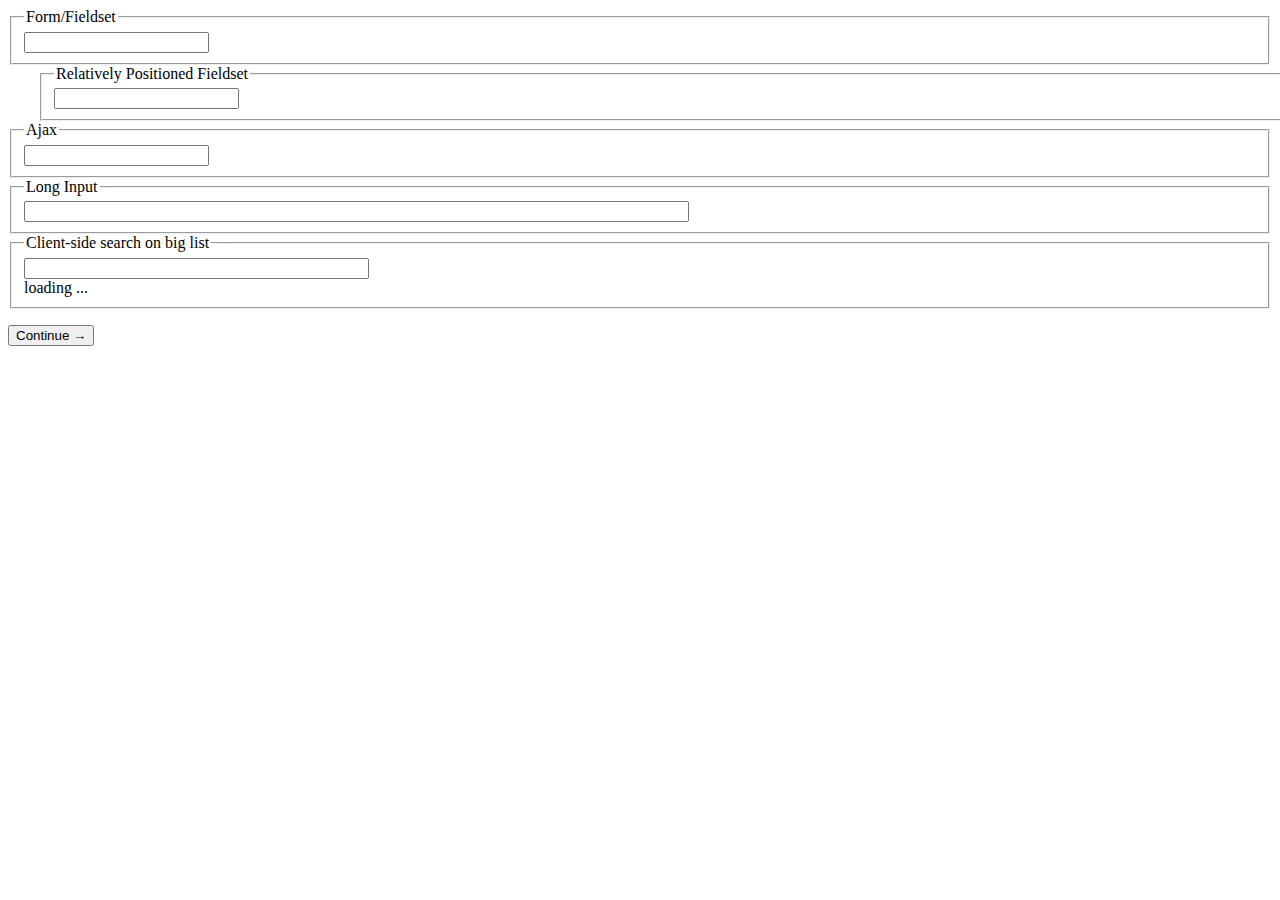
==== tests/index.html @ efa95d00 "moving tests up a level, added resources" ====
<!DOCTYPE html PUBLIC "-//W3C//DTD HTML 4.01//EN"
   "http://www.w3.org/TR/html4/strict.dtd">

<html lang="en">
<head>
	<meta http-equiv="Content-Type" content="text/html; charset=utf-8">
	<title>To: Field Tests</title>
	<script type="text/javascript" charset="utf-8" src="jquery-1.3.2.js"></script>
	<script type="text/javascript" charset="utf-8" src="../jquery.tofield.js"></script>
	<script type="text/javascript" charset="utf-8">
		jQuery(document).ready(function() {
			jQuery('input[name=test-1]').toField({
				idleDelay:500,
				contacts: function() { return [
					{ name: 'Thomas Jefferson', identifier: 'tommy.j@whitehouse.gov' },
					{ name: 'Albert Einstein', identifier: 'bert@relativi.ty' },
					{ name: 'Edgar Allen Poe', identifier: 'allen@rapping.net' },
					{ name: 'Carl Sandberg', identifier: 'carl@sandberg.org' }
				];}
			});

			jQuery('input[name=test-2]').toField({
				contacts: [
					{ name: 'Edgar Allen Poe', identifier: 'eddie@rapping.net' },
					{ name: 'Carl Sandberg', identifier: 'carl@sandberg.org' },
					{ name: 'Thomas Jefferson', identifier: 'tommy.j@whitehouse.gov' },
					{ name: 'Albert Einstein', identifier: 'bert@relativi.ty' }
				]
			});


			var ajaxSearch = function(text) {
				var toField = this;
				$.get(
					'/jquery.tofield/tests/internal-only/endpoint.php',
					{ fullNames: true, text: text, maxSuggestions: 20 },
					function(data, status) {
						toField.handleExternalSearchResults(data);
					},
					'json'
				);
			}
			jQuery('input[name=test-3]').toField({
				search: ajaxSearch
			});

			jQuery('input[name=test-4]').toField({
				search: ajaxSearch
			});

			
			jQuery.get(
				'/jquery.tofield/tests/internal-only/endpoint.php',
				{ fullNames: 1 },
				function(data) {
					jQuery('input[name=test-5]').toField({
						contacts: data,
						ready: function() {
							$('#loading').hide();
						},
						acceptAdHoc: false,
						idleDelay: 30,/*
						getResultItemMarkup: function(contact) {
							var origin = contact.origin ? '<div class="contact-origin">' + contact.origin + '</div>' : '';
							return '\
								<li class="search-result">\
									' + origin + '\
									' + (!contact.isMirror() ? '<div class="contact-name">' + contact.name + '</div>' : '') + '\
									<div class="contact-identifier">&lt;' + contact.identifier + '&gt;</div>\
								</li>';
						},
						getContactTokenMarkup: function(contact) {
							var customClass = contact.getCustomClass();
							return '\
								<a href="javascript:void(0)" title="' + contact.identifier + '" class="contact-token' + (customClass.length ? ' ' + customClass : '') + '">\
									<span class="close"></span>\
									' + (contact.name.length ? contact.name.replace(' ', '&nbsp;') : contact.identifier) + '\
								</a>';
						},
						*/
						searchKeys: [
							'firstName', 
							'lastName', 
							'origin', 
							'domain', 
							'identifier', { 
								property: 'name', 
								search: function(contacts, key, text, suggestionsToGo) {
									var results = [];
									$.each(contacts, function(i, contact) {
										if (contact[key].toLowerCase().indexOf(text) != -1) {
											results.push(contact);
										}
										if (results.length >= suggestionsToGo) {
											return false;
										}
									});
									return results;
								}
							}
						]
					});
				},
				'json'
			);

		});
	</script>
	

	<link rel="stylesheet" href="../jquery.tofield.css" type="text/css" media="screen" title="no title" charset="utf-8">
<!--
	<link rel="stylesheet" href="../jquery.tofield.smoke.css" type="text/css" media="screen" title="no title" charset="utf-8">
-->
	<script type="text/javascript" charset="utf-8">
	/*
		$.fn.toField.getContactTokenMarkup = function(contact) {
			var customClass = contact.getCustomClass();
			return '\
				<a href="javascript:void(0)" title="' + contact.identifier + '" class="contact-token' + (customClass.length ? ' ' + customClass : '') + '">\
					<span class="close"></span>\
					' + (contact.name.length ? contact.name.replace(' ', '&nbsp;') : contact.identifier) + '\
				</a>';
		};
	*/
	</script>
	<style type="text/css" media="screen">
		.Gaelic {
			background-color:orange;
		}
		.Japanese, .Japan {
			background-color:pink;
		}
		.Irish {
			background-color:lightgreen;
		}
		.Greek {
			background-color:skyblue;
		}

	</style>
	
	<!-- Date: 2009-04-08 -->
</head>
<body>
	<form action="" method="get" accept-charset="utf-8">
		<fieldset>
			<legend>Form/Fieldset</legend>
			<input name="test-1" type="text" />
		</fieldset>
		<fieldset style="position:relative; left:30px;">
			<legend>Relatively Positioned Fieldset</legend>
			<input name="test-2" type="text" />
		</fieldset>
		<fieldset>
			<legend>Ajax</legend>
			<input name="test-3" type="text" size="20"/>
		</fieldset>
		<fieldset>
			<legend>Long Input</legend>
			<input name="test-4" type="text" size="80"/>
		</fieldset>
		<fieldset class="smoke">
			<!--
			<style type="text/css" media="screen">
				input {
					height:20px;
				}
				.to-field {
					padding-top:7px;
					background:url(../images/smoke-highlight-shadowed-bg.png) repeat-x;
				}
				.to-field input {
					color: #333;
					font-size:14px;
					font-weight:bold;
					margin-left:3px;
				}
				.close {
					float:right;
					background: url(../images/close-token-round.png) no-repeat;
					position: absolute;
					right:5px;
					top: 4px;
					padding: 8px 8px;
				}
				.x-hover .close {
					background: url(../images/close-token-round-active.png) no-repeat;
				}
				a.contact-token, .smoke a.contact-token:hover {
					background: #222;
					color:#f8f8f8;
					font-size: 14px;
					font-weight: bold;
					border: none;
					-moz-border-radius: 11px;
					-webkit-border-radius: 11px;
					border-radius: 11px;
					padding: 5px 27px 3px 8px;
					opacity: .85;
					margin: 3px 4px;
				}
				ul.search-results {
					background:#333 url(../images/results-bg-300.png) no-repeat top center;
					color: #eee;
				}
				ul.search-results li {
					color:#eee;
				}
				ul.search-results li .contact-identifier {
					color:#ddd;
				}
				ul.search-results li.highlighted {
					background: #777;
				}
				.contact-origin {
					float:right;
					font-weight: bold;
					font-size:11px;
				}
			</style>
			-->
			<legend>Client-side search on big list</legend>
			<input name="test-5" type="text" size="40"/>
			<div id="loading">loading ...</div>
		</fieldset>

		<p><input type="submit" value="Continue &rarr;"></p>
	</form>
</body>
</html>
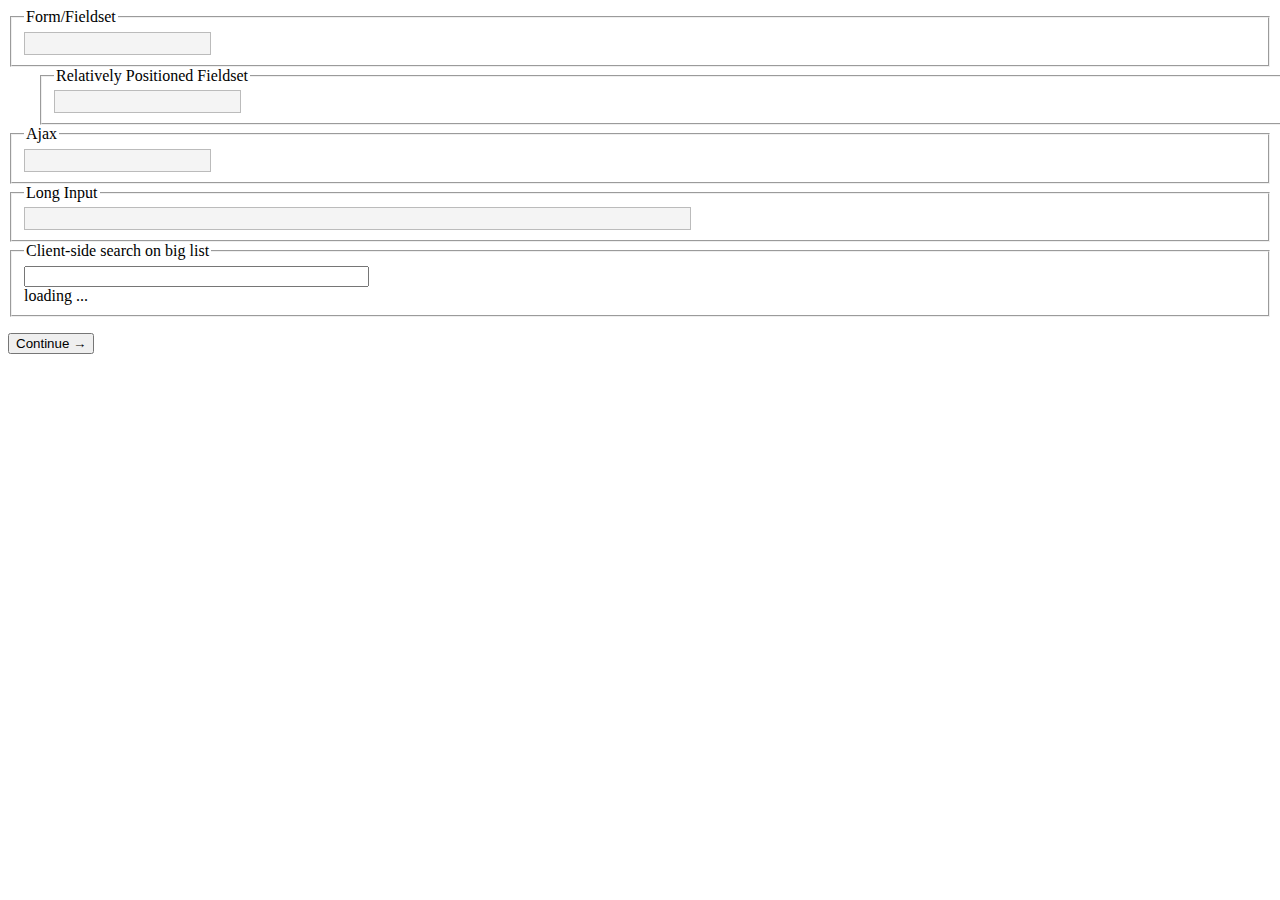
==== commit 95966fbb: "modified test index for new directory structure, added packed version of script" ====
--- a/tests/index.html
+++ b/tests/index.html
@@ -6,7 +6,7 @@
 	<meta http-equiv="Content-Type" content="text/html; charset=utf-8">
 	<title>To: Field Tests</title>
 	<script type="text/javascript" charset="utf-8" src="jquery-1.3.2.js"></script>
-	<script type="text/javascript" charset="utf-8" src="../jquery.tofield.js"></script>
+	<script type="text/javascript" charset="utf-8" src="../jquery.tofield/jquery.tofield.js"></script>
 	<script type="text/javascript" charset="utf-8">
 		jQuery(document).ready(function() {
 			jQuery('input[name=test-1]').toField({
@@ -32,7 +32,7 @@
 			var ajaxSearch = function(text) {
 				var toField = this;
 				$.get(
-					'/jquery.tofield/tests/internal-only/endpoint.php',
+					'/trunk/tests/internal-only/endpoint.php',
 					{ fullNames: true, text: text, maxSuggestions: 20 },
 					function(data, status) {
 						toField.handleExternalSearchResults(data);
@@ -50,7 +50,7 @@
 
 			
 			jQuery.get(
-				'/jquery.tofield/tests/internal-only/endpoint.php',
+				'/trunk/tests/internal-only/endpoint.php',
 				{ fullNames: 1 },
 				function(data) {
 					jQuery('input[name=test-5]').toField({
@@ -108,7 +108,7 @@
 	</script>
 	
 
-	<link rel="stylesheet" href="../jquery.tofield.css" type="text/css" media="screen" title="no title" charset="utf-8">
+	<link rel="stylesheet" href="../jquery.tofield/jquery.tofield.css" type="text/css" media="screen" title="no title" charset="utf-8">
 <!--
 	<link rel="stylesheet" href="../jquery.tofield.smoke.css" type="text/css" media="screen" title="no title" charset="utf-8">
 -->
